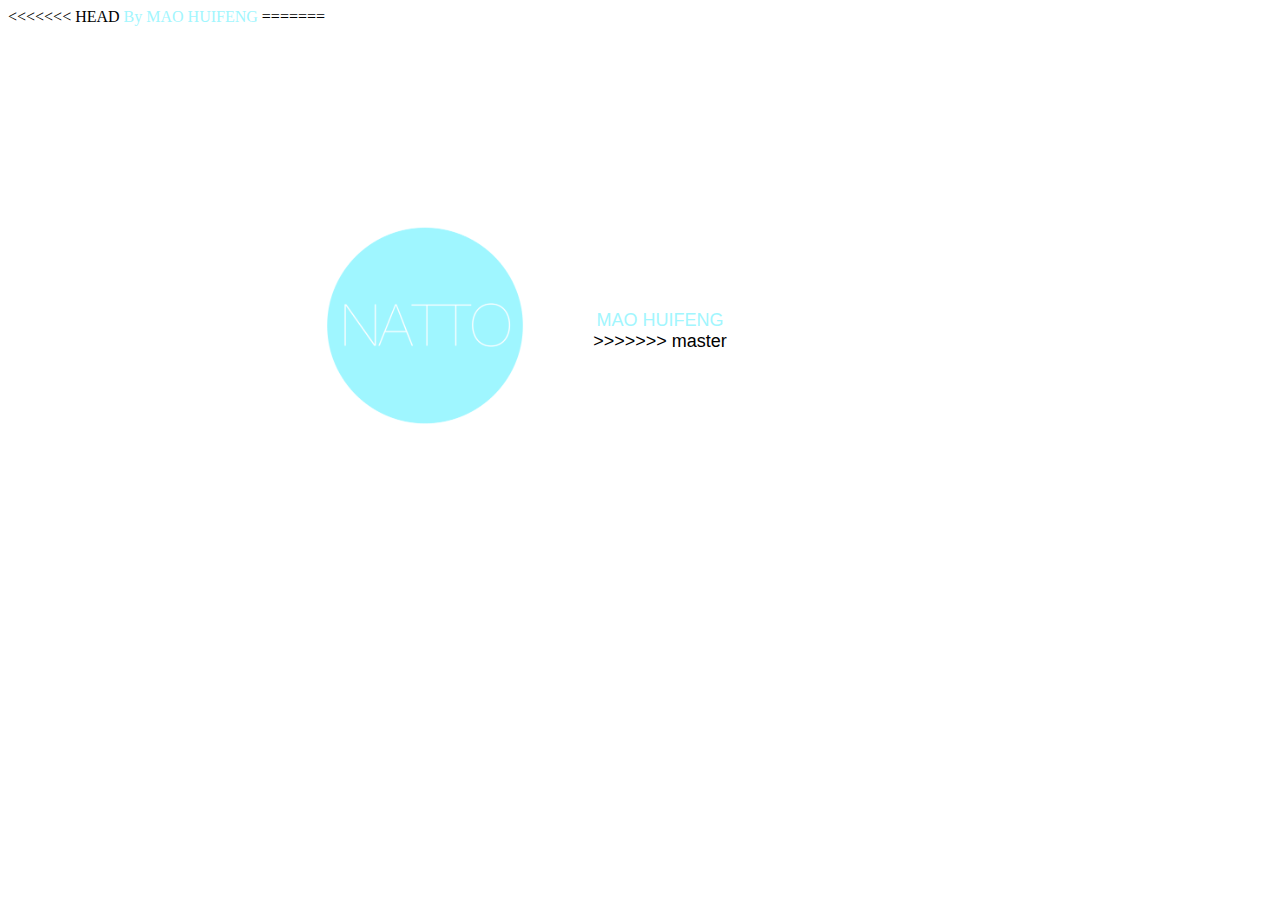
==== index.html @ 0e3154e0 "Merge branch 'master' into gh-pages" ====
<html>
<head>
	<link type="text/css" rel="stylesheet" href="static/css/index.css">
</head>
<body>
	<img src="static/image/NATTO.png" height="250">
<<<<<<< HEAD
	<a href="layout/NATTO.html">By MAO HUIFENG</a>
	<script>type="text/javascript" src="static/js/index.js"</script>
=======
	<a href="layout/NATTO.html"><div class="button">MAO HUIFENG<div></a>
>>>>>>> master
</body>
</html>
---- static/css/index.css ----
img{
	position: absolute;
	left:300px;
	top:200px;
}

a{
	text-decoration: none;
	color:#A2F6FE;
}



.button{
	font-family: Helvetica;
	font-size: 18px;
	text-align: center;
	width:200px;
	padding: 10px 10px;

	float: left;
	position:absolute;
	left:550px;
	top:300px;


	transition:width 3s,height 3s;
	-moz-transition:width 3s,height 3s,-moz-transform 3s; ;
	-webkit-transition:width 3s,height 3s,-webkit-transform 3s;;
	-o-transition:width 3s,height 3s,-o-transform 3s;;
}

div:hover{
	font-size: 26px;
	width:300px;
	border: 2px solid #A2F6FE;
	border-radius: 15px;

	transform:rotate(360deg);
	-moz-transform:rotate(360deg);
	-webkit-transform:rotate(360deg); 
	-o-transform:rotate(360deg); 
}
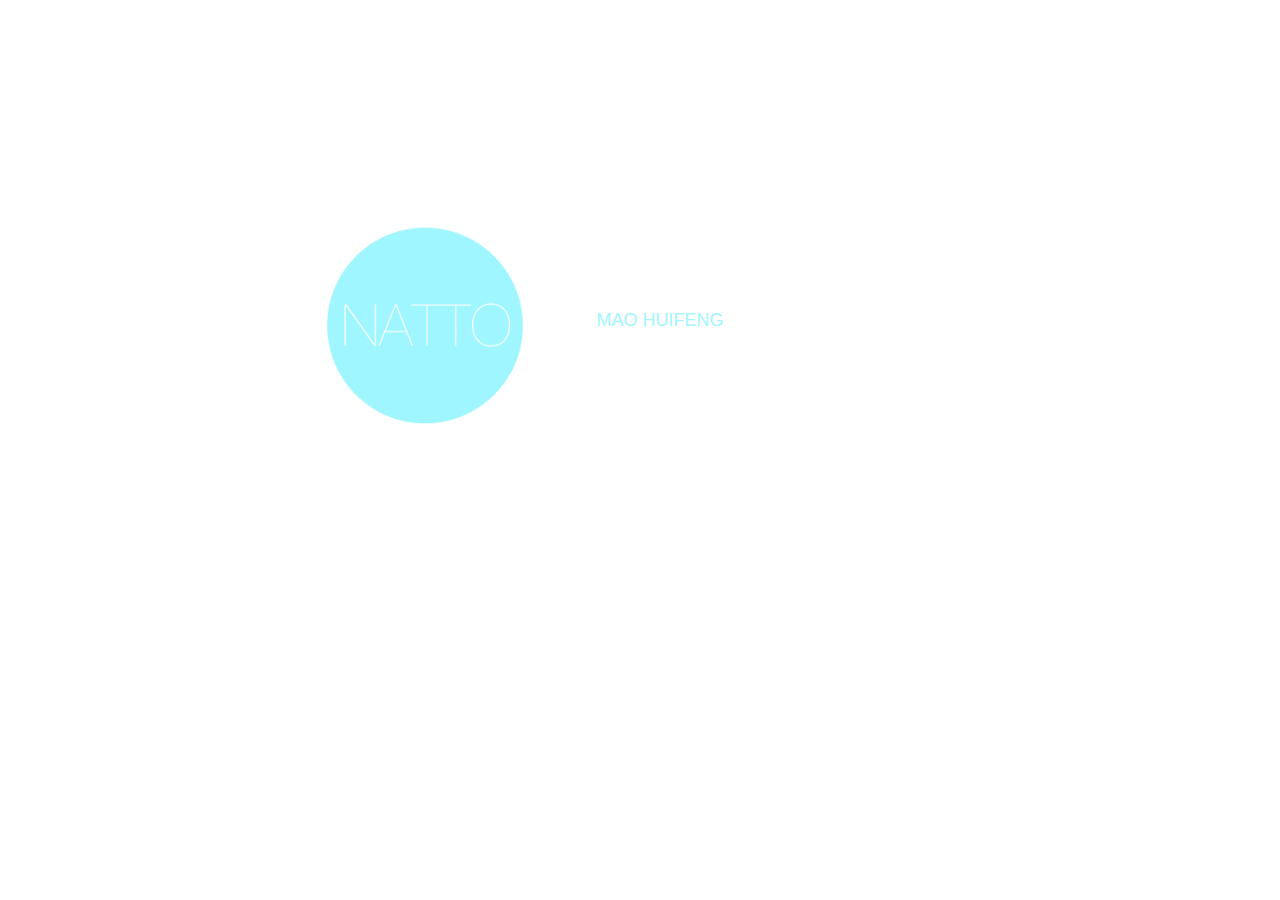
==== commit 6fc130e7: "button" ====
--- a/index.html
+++ b/index.html
@@ -4,11 +4,7 @@
 </head>
 <body>
 	<img src="static/image/NATTO.png" height="250">
-<<<<<<< HEAD
-	<a href="layout/NATTO.html">By MAO HUIFENG</a>
+	<a href="layout/NATTO.html"><div class="button">MAO HUIFENG<div></a>
 	<script>type="text/javascript" src="static/js/index.js"</script>
-=======
-	<a href="layout/NATTO.html"><div class="button">MAO HUIFENG<div></a>
->>>>>>> master
 </body>
 </html>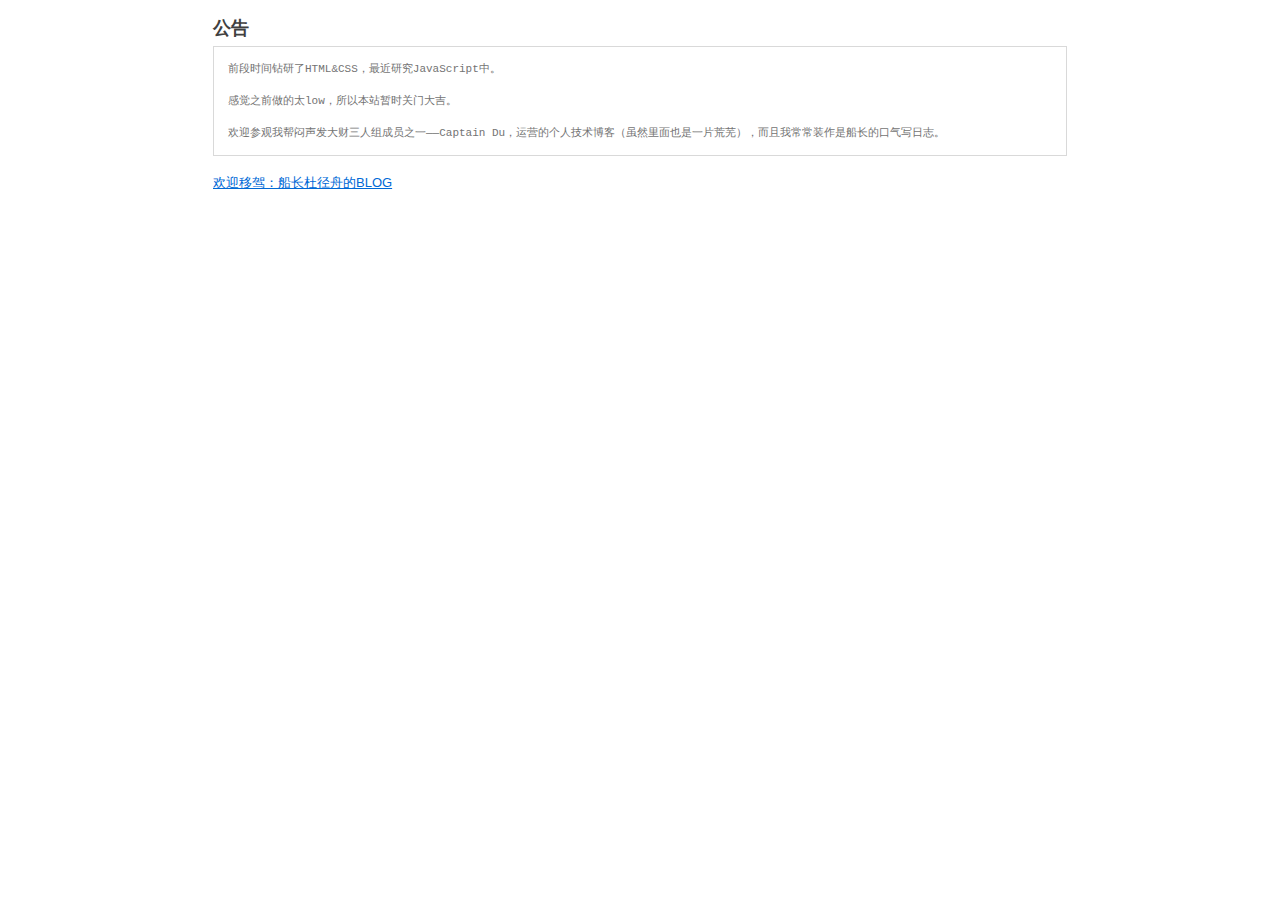
==== commit 9402c8b3: "close" ====
--- a/index.html
+++ b/index.html
@@ -1,10 +1,173 @@
+<!doctype html>
 <html>
 <head>
-	<link type="text/css" rel="stylesheet" href="static/css/index.css">
+<meta charset="utf-8">
+<meta name="viewport" content="width=device-width, initial-scale=1.0, user-scalable=yes">
+<style>
+h1,
+h2,
+h3,
+h4,
+h5,
+h6,
+p,
+blockquote {
+    margin: 0;
+    padding: 0;
+}
+body {
+    font-family: "Helvetica Neue", Helvetica, "Hiragino Sans GB", Arial, sans-serif;
+    font-size: 13px;
+    line-height: 18px;
+    color: #737373;
+    background-color: white;
+    margin: 10px 13px 10px 13px;
+}
+table {
+	margin: 10px 0 15px 0;
+	border-collapse: collapse;
+}
+td,th {	
+	border: 1px solid #ddd;
+	padding: 3px 10px;
+}
+th {
+	padding: 5px 10px;	
+}
+
+a {
+    color: #0069d6;
+}
+a:hover {
+    color: #0050a3;
+    text-decoration: none;
+}
+a img {
+    border: none;
+}
+p {
+    margin-bottom: 9px;
+}
+h1,
+h2,
+h3,
+h4,
+h5,
+h6 {
+    color: #404040;
+    line-height: 36px;
+}
+h1 {
+    margin-bottom: 18px;
+    font-size: 30px;
+}
+h2 {
+    font-size: 24px;
+}
+h3 {
+    font-size: 18px;
+}
+h4 {
+    font-size: 16px;
+}
+h5 {
+    font-size: 14px;
+}
+h6 {
+    font-size: 13px;
+}
+hr {
+    margin: 0 0 19px;
+    border: 0;
+    border-bottom: 1px solid #ccc;
+}
+blockquote {
+    padding: 13px 13px 21px 15px;
+    margin-bottom: 18px;
+    font-family:georgia,serif;
+    font-style: italic;
+}
+blockquote:before {
+    content:"\201C";
+    font-size:40px;
+    margin-left:-10px;
+    font-family:georgia,serif;
+    color:#eee;
+}
+blockquote p {
+    font-size: 14px;
+    font-weight: 300;
+    line-height: 18px;
+    margin-bottom: 0;
+    font-style: italic;
+}
+code, pre {
+    font-family: Monaco, Andale Mono, Courier New, monospace;
+}
+code {
+    background-color: #fee9cc;
+    color: rgba(0, 0, 0, 0.75);
+    padding: 1px 3px;
+    font-size: 12px;
+    -webkit-border-radius: 3px;
+    -moz-border-radius: 3px;
+    border-radius: 3px;
+}
+pre {
+    display: block;
+    padding: 14px;
+    margin: 0 0 18px;
+    line-height: 16px;
+    font-size: 11px;
+    border: 1px solid #d9d9d9;
+    white-space: pre-wrap;
+    word-wrap: break-word;
+}
+pre code {
+    background-color: #fff;
+    color:#737373;
+    font-size: 11px;
+    padding: 0;
+}
+sup {
+    font-size: 0.83em;
+    vertical-align: super;
+    line-height: 0;
+}
+* {
+	-webkit-print-color-adjust: exact;
+}
+@media screen and (min-width: 914px) {
+    body {
+        width: 854px;
+        margin:10px auto;
+    }
+}
+@media print {
+	body,code,pre code,h1,h2,h3,h4,h5,h6 {
+		color: black;
+	}
+	table, pre {
+		page-break-inside: avoid;
+	}
+}
+</style>
+<title><h3>公告</h3>
+
+    前段时间钻研了HTML&CSS，最近研究JavaScript中</title>
+
 </head>
 <body>
-	<img src="static/image/NATTO.png" height="250">
-	<a href="layout/NATTO.html"><div class="button">MAO HUIFENG<div></a>
-	<script>type="text/javascript" src="static/js/index.js"</script>
+<h3>公告</h3>
+
+
+<pre><code>前段时间钻研了HTML&amp;CSS，最近研究JavaScript中。
+
+感觉之前做的太low，所以本站暂时关门大吉。
+
+欢迎参观我帮闷声发大财三人组成员之一——Captain Du，运营的个人技术博客（虽然里面也是一片荒芜），而且我常常装作是船长的口气写日志。
+</code></pre>
+
+<p><a href="captaindu.com">欢迎移驾：船长杜径舟的BLOG</a></p>
 </body>
 </html>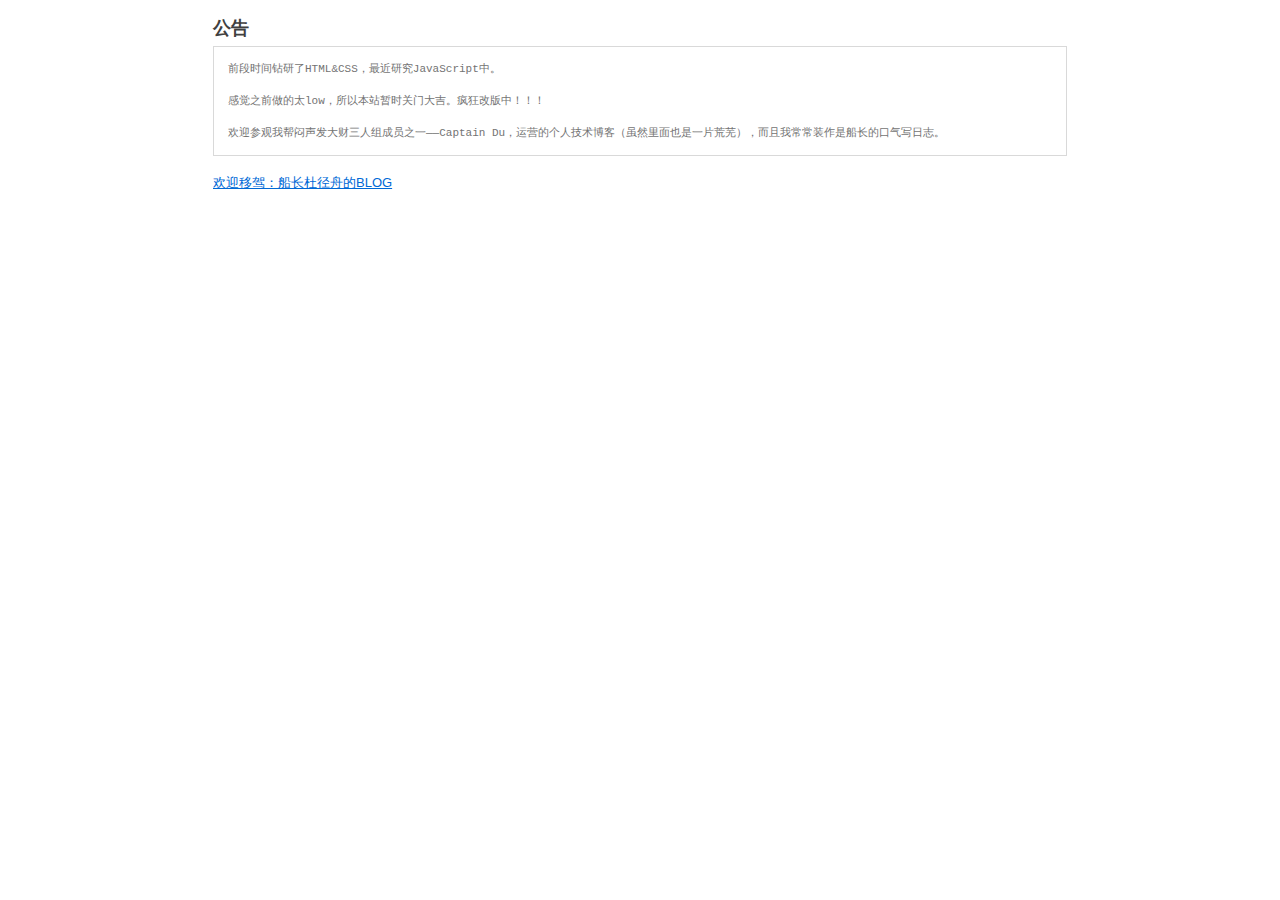
==== commit aaafab3d: "关门大吉" ====
--- a/index.html
+++ b/index.html
@@ -163,7 +163,7 @@
 
 <pre><code>前段时间钻研了HTML&amp;CSS，最近研究JavaScript中。
 
-感觉之前做的太low，所以本站暂时关门大吉。
+感觉之前做的太low，所以本站暂时关门大吉。疯狂改版中！！！
 
 欢迎参观我帮闷声发大财三人组成员之一——Captain Du，运营的个人技术博客（虽然里面也是一片荒芜），而且我常常装作是船长的口气写日志。
 </code></pre>
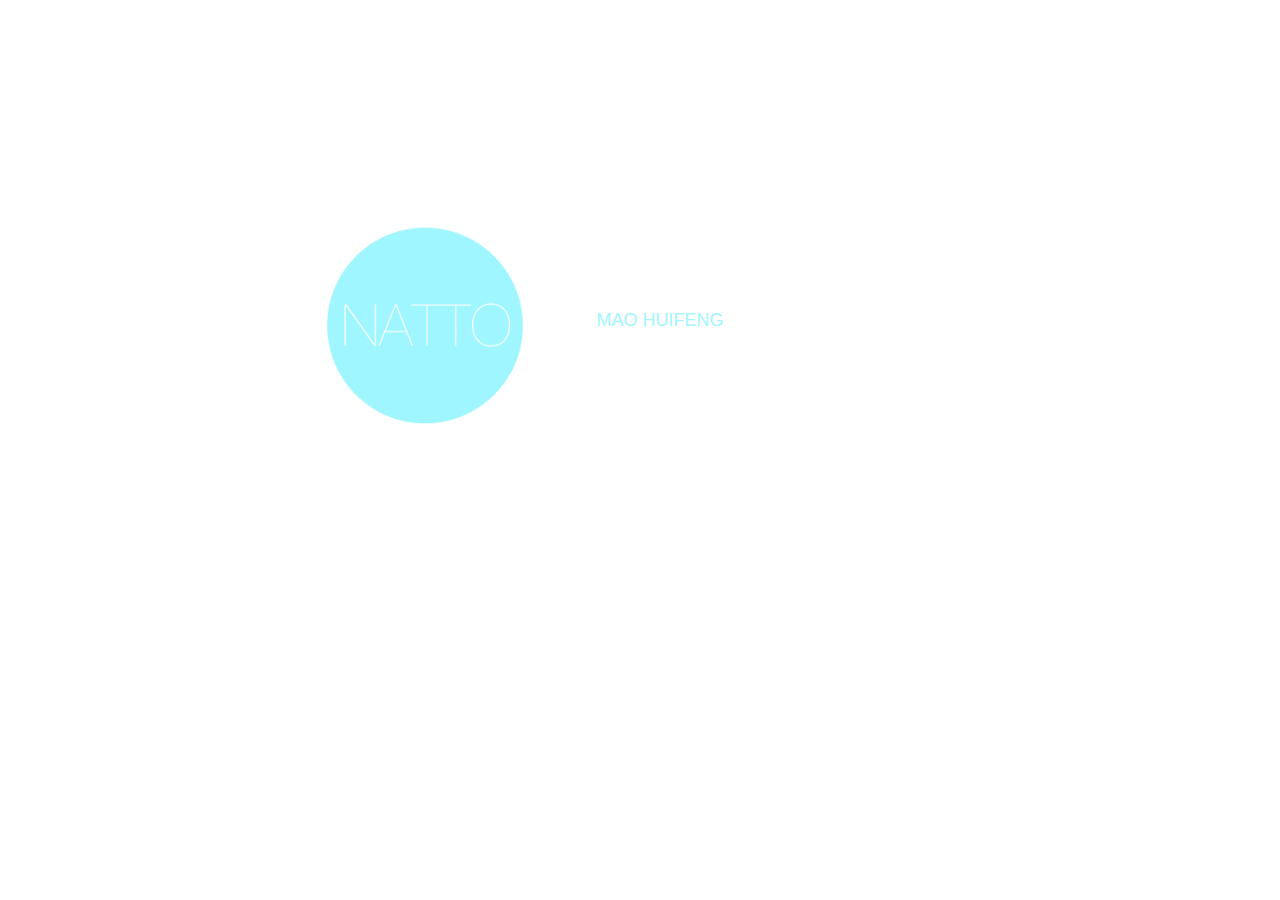
==== commit ad266020: "～" ====
--- a/index.html
+++ b/index.html
@@ -1,173 +1,10 @@
-<!doctype html>
 <html>
 <head>
-<meta charset="utf-8">
-<meta name="viewport" content="width=device-width, initial-scale=1.0, user-scalable=yes">
-<style>
-h1,
-h2,
-h3,
-h4,
-h5,
-h6,
-p,
-blockquote {
-    margin: 0;
-    padding: 0;
-}
-body {
-    font-family: "Helvetica Neue", Helvetica, "Hiragino Sans GB", Arial, sans-serif;
-    font-size: 13px;
-    line-height: 18px;
-    color: #737373;
-    background-color: white;
-    margin: 10px 13px 10px 13px;
-}
-table {
-	margin: 10px 0 15px 0;
-	border-collapse: collapse;
-}
-td,th {	
-	border: 1px solid #ddd;
-	padding: 3px 10px;
-}
-th {
-	padding: 5px 10px;	
-}
-
-a {
-    color: #0069d6;
-}
-a:hover {
-    color: #0050a3;
-    text-decoration: none;
-}
-a img {
-    border: none;
-}
-p {
-    margin-bottom: 9px;
-}
-h1,
-h2,
-h3,
-h4,
-h5,
-h6 {
-    color: #404040;
-    line-height: 36px;
-}
-h1 {
-    margin-bottom: 18px;
-    font-size: 30px;
-}
-h2 {
-    font-size: 24px;
-}
-h3 {
-    font-size: 18px;
-}
-h4 {
-    font-size: 16px;
-}
-h5 {
-    font-size: 14px;
-}
-h6 {
-    font-size: 13px;
-}
-hr {
-    margin: 0 0 19px;
-    border: 0;
-    border-bottom: 1px solid #ccc;
-}
-blockquote {
-    padding: 13px 13px 21px 15px;
-    margin-bottom: 18px;
-    font-family:georgia,serif;
-    font-style: italic;
-}
-blockquote:before {
-    content:"\201C";
-    font-size:40px;
-    margin-left:-10px;
-    font-family:georgia,serif;
-    color:#eee;
-}
-blockquote p {
-    font-size: 14px;
-    font-weight: 300;
-    line-height: 18px;
-    margin-bottom: 0;
-    font-style: italic;
-}
-code, pre {
-    font-family: Monaco, Andale Mono, Courier New, monospace;
-}
-code {
-    background-color: #fee9cc;
-    color: rgba(0, 0, 0, 0.75);
-    padding: 1px 3px;
-    font-size: 12px;
-    -webkit-border-radius: 3px;
-    -moz-border-radius: 3px;
-    border-radius: 3px;
-}
-pre {
-    display: block;
-    padding: 14px;
-    margin: 0 0 18px;
-    line-height: 16px;
-    font-size: 11px;
-    border: 1px solid #d9d9d9;
-    white-space: pre-wrap;
-    word-wrap: break-word;
-}
-pre code {
-    background-color: #fff;
-    color:#737373;
-    font-size: 11px;
-    padding: 0;
-}
-sup {
-    font-size: 0.83em;
-    vertical-align: super;
-    line-height: 0;
-}
-* {
-	-webkit-print-color-adjust: exact;
-}
-@media screen and (min-width: 914px) {
-    body {
-        width: 854px;
-        margin:10px auto;
-    }
-}
-@media print {
-	body,code,pre code,h1,h2,h3,h4,h5,h6 {
-		color: black;
-	}
-	table, pre {
-		page-break-inside: avoid;
-	}
-}
-</style>
-<title><h3>公告</h3>
-
-    前段时间钻研了HTML&CSS，最近研究JavaScript中</title>
-
+	<title>MAO HUIFENG</title>
+	<link type="text/css" rel="stylesheet" href="static/css/index.css"/>
 </head>
 <body>
-<h3>公告</h3>
-
-
-<pre><code>前段时间钻研了HTML&amp;CSS，最近研究JavaScript中。
-
-感觉之前做的太low，所以本站暂时关门大吉。疯狂改版中！！！
-
-欢迎参观我帮闷声发大财三人组成员之一——Captain Du，运营的个人技术博客（虽然里面也是一片荒芜），而且我常常装作是船长的口气写日志。
-</code></pre>
-
-<p><a href="captaindu.com">欢迎移驾：船长杜径舟的BLOG</a></p>
+	<img src="static/image/NATTO.png" height="250">
+	<a href="layout/NATTO.html"><div class="button">MAO HUIFENG<div></a>
 </body>
 </html>--- a/static/css/index.css
+++ b/static/css/index.css
@@ -0,0 +1,43 @@
+img{
+	position: absolute;
+	left:300px;
+	top:200px;
+}
+
+a{
+	text-decoration: none;
+	color:#A2F6FE;
+}
+
+
+
+.button{
+	font-family: Helvetica;
+	font-size: 18px;
+	text-align: center;
+	width:200px;
+	padding: 10px 10px;
+
+	float: left;
+	position:absolute;
+	left:550px;
+	top:300px;
+
+
+	transition:width 3s,height 3s;
+	-moz-transition:width 3s,height 3s,-moz-transform 3s; ;
+	-webkit-transition:width 3s,height 3s,-webkit-transform 3s;;
+	-o-transition:width 3s,height 3s,-o-transform 3s;;
+}
+
+div:hover{
+	font-size: 26px;
+	width:300px;
+	border: 2px solid #A2F6FE;
+	border-radius: 15px;
+
+	transform:rotate(360deg);
+	-moz-transform:rotate(360deg);
+	-webkit-transform:rotate(360deg); 
+	-o-transform:rotate(360deg); 
+}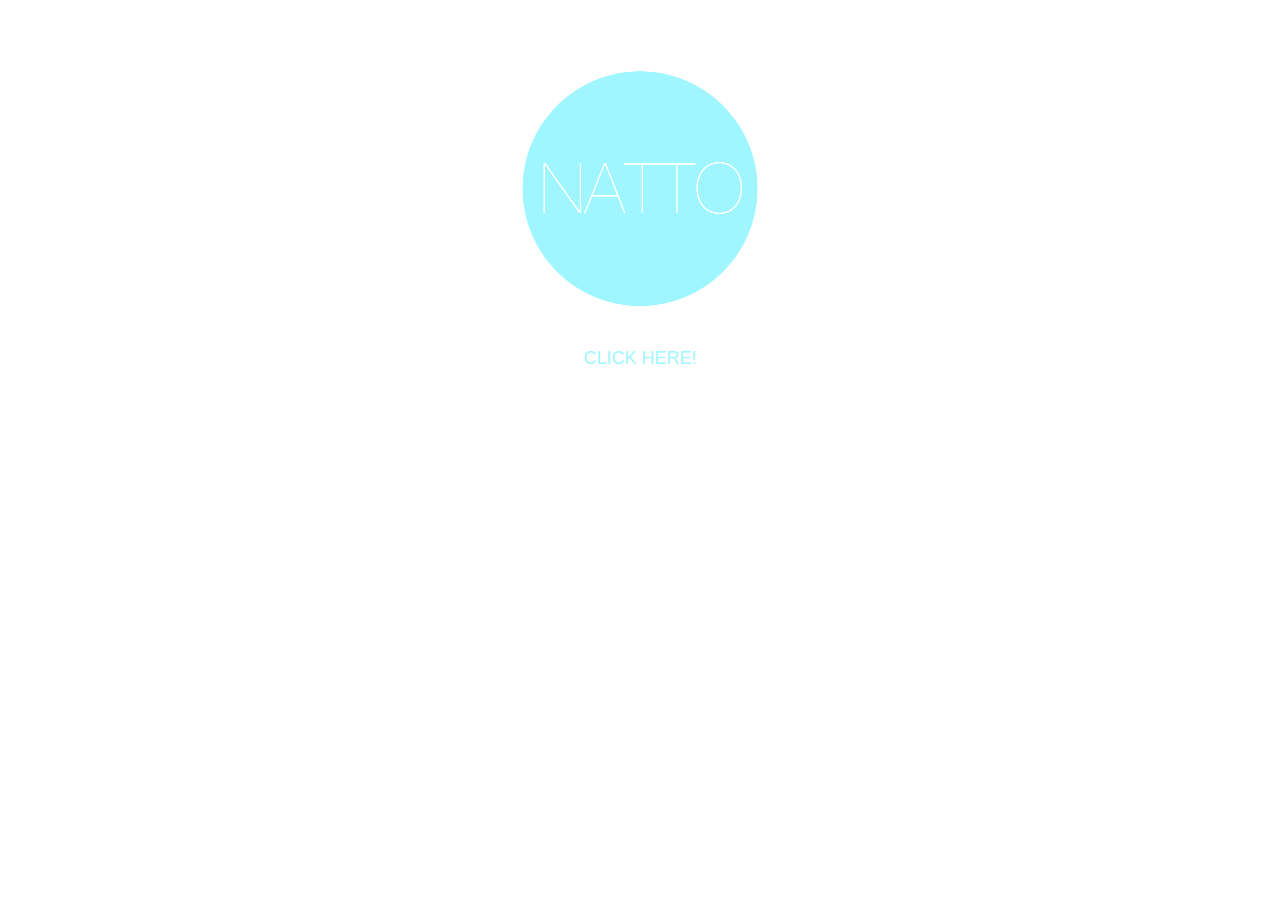
==== commit eae511fe: "FLEXBOX" ====
--- a/index.html
+++ b/index.html
@@ -3,8 +3,10 @@
 	<title>MAO HUIFENG</title>
 	<link type="text/css" rel="stylesheet" href="static/css/index.css"/>
 </head>
-<body>
-	<img src="static/image/NATTO.png" height="250">
-	<a href="layout/NATTO.html"><div class="button">MAO HUIFENG<div></a>
+<body id="container">
+	<div id="content">
+		<img src="static/image/NATTO.png" height="250">
+		<a href="layout/NATTO.html"><div class="button">CLICK HERE!</div></a>
+	</div>
 </body>
 </html>--- a/static/css/index.css
+++ b/static/css/index.css
@@ -1,7 +1,25 @@
+#container{
+	display:flex;
+	justify-content:center;
+}
+
+#content{
+	display: flex;
+	flex-direction:column;
+	align-item:center;
+	margin-top: 30px;
+}
+
+#footer{
+	display:flex;
+	padding:15px;
+	color:#dddddd;
+	text-align: center;
+}
+
 img{
-	position: absolute;
-	left:300px;
-	top:200px;
+	height:300px;
+	width:300px;
 }
 
 a{
@@ -9,20 +27,14 @@
 	color:#A2F6FE;
 }
 
-
-
 .button{
 	font-family: Helvetica;
 	font-size: 18px;
 	text-align: center;
-	width:200px;
-	padding: 10px 10px;
-
-	float: left;
-	position:absolute;
-	left:550px;
-	top:300px;
-
+	margin:0px 70px 0px 70px;
+	padding: 10px 0px 10px 0px;
+	display: flex;
+	justify-content:center;
 
 	transition:width 3s,height 3s;
 	-moz-transition:width 3s,height 3s,-moz-transform 3s; ;
@@ -30,14 +42,8 @@
 	-o-transition:width 3s,height 3s,-o-transform 3s;;
 }
 
-div:hover{
-	font-size: 26px;
-	width:300px;
-	border: 2px solid #A2F6FE;
+div.button:hover{
+	font-size: 18px;
+	border: 2px solid #dddddd;
 	border-radius: 15px;
-
-	transform:rotate(360deg);
-	-moz-transform:rotate(360deg);
-	-webkit-transform:rotate(360deg); 
-	-o-transform:rotate(360deg); 
 }